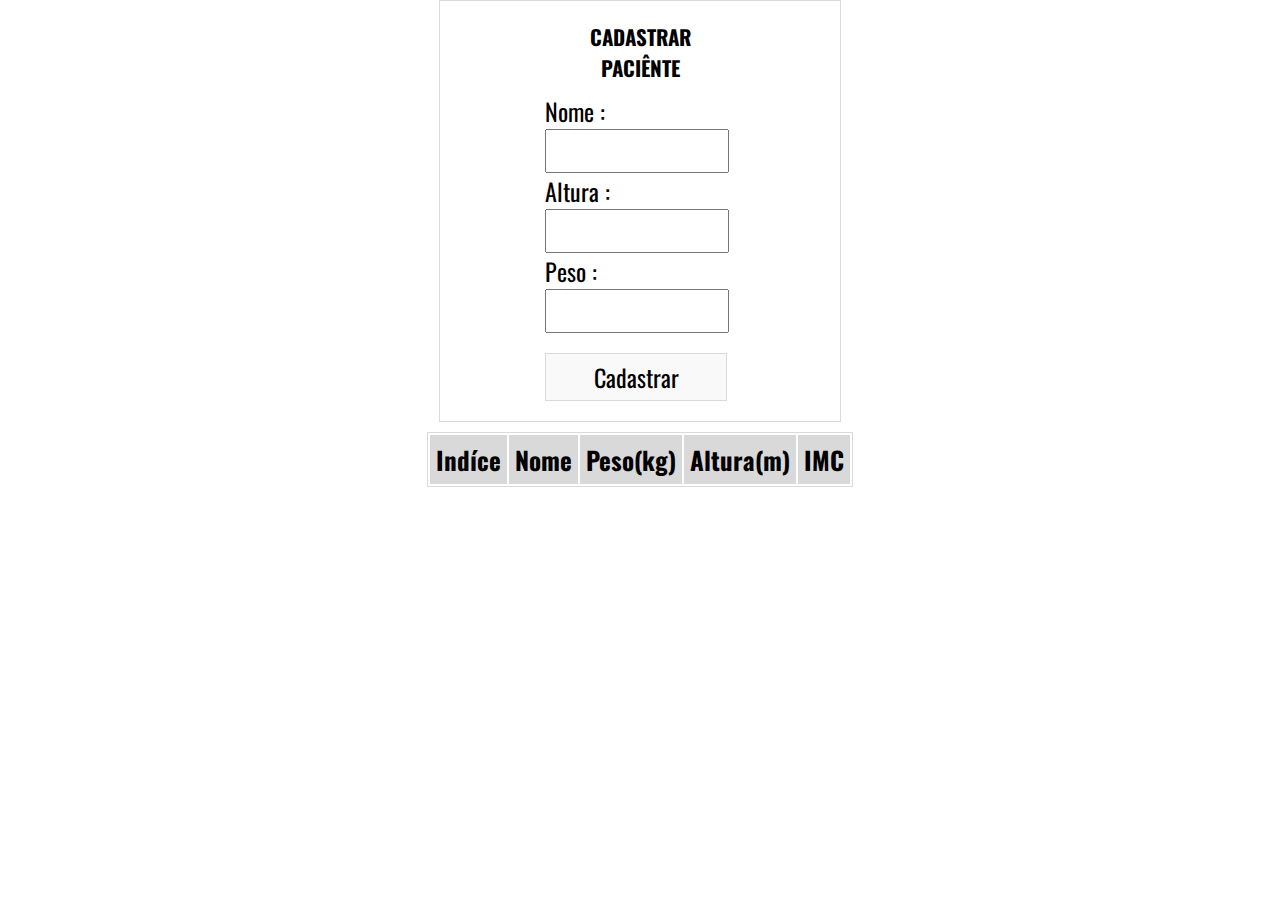
==== IMC-2.0/index.html @ 50eaca23 "IMC : 2.0 | JS/HTML5/CSS3" ====
<!DOCTYPE html>
<html lang="pt-br">
	<head>
		<title>IMC</title>
		<meta charset="utf-8">
		<meta name="author" content="Felippe M">
		<meta name="viewport" content="width=device-width, initial-scale=1.0">
		<link rel="stylesheet" type="text/css" href="_css/estilo.css">

	</head>
	<body>
		<div id="interface">
			<form action="" method="GET" id="formu">
				<h2>CADASTRAR PACIÊNTE</h2>

				<label for="nome" class="titulo">Nome :</label>
					<input type="text" name="nome" id="nome" class="campo">
				<label for="altura" class="titulo">Altura :</label>
					<input type="text" name="altura" id="altura" class="campo">
				<label for="peso" class="titulo">Peso :</label>
					<input type="text" name="peso" id="peso" class="campo">
					<input type="button" name="btn" id="btn" class="btn" value="Cadastrar">
					<span id="msg" name="msg"></span>
			</form>
			
		</div>

		<table id="tabela">
			<thead id="cabecalho-titulo">
				<tr>
					<th>Indíce</th>
					<th>Nome</th>
					<th>Peso(kg)</th>
					<th>Altura(m)</th>
					<th>IMC</th>
				</tr>
			</thead>
		</table>

	<script type="text/javascript" src="_js/arquivo.js"></script>	
	<script type="text/javascript" src="_js/imc.js"></script><!--CHAMAMOS O JS A PARTE-->
	</body>
</html>
---- IMC-2.0/_css/estilo.css ----
@import url('https://fonts.googleapis.com/css2?family=Oswald:wght@200&display=swap');

*{
	padding:0;
	margin:0;
	outline:none;
	font-size: 16px;
}
body{
/*	background-color:red;
*/
}
#interface{
	width: 400px;
	border: 1px solid #d9d9d9;
	height:420px;
	margin: 0 auto;
	display: flex;
	justify-content: center;
	align-items:center;

}




/*FORM*/
#formu{
	width: 190px;
	/*border: 1px solid #d9d9;*/
	margin: 0 auto;
	padding: 10px;
	height: 400px;

}
#formu h2{
	font-family: "Oswald";
	/*font-weight: bold;*/
	font-weight: bold;
	/*text-decoration: underline;*/
	padding: 10px;
	text-align: center;
	font-size: 1.3em;

}
.titulo,#btn{
	display: block;
	font-family: "Oswald";
	font-size: 1.5em;
}
.campo{
	width: 180px;
	height: 40px;
	font-family: "Oswald";
	text-indent: 5px;
}
#btn{
	margin-top: 20px;
	width: 182px;
	border:none;
	padding: 5px;
	border: 1px solid #d9d9d9;
	font-family: "Oswald";
	cursor: pointer;
	background: #f9f9f9;
}
.campo:focus{
	border: 1px solid #09f;
	height: 42px;
	width: 182px;
}
#btn:hover{
	background: rgba(0,0,0,.9);
	color: #fefefe;
	border: 1px solid rgba(0,0,0,.9);
	transition: all linear .6s;
}
#msg{
	font-family: "Oswald";
	font-size: 1.5em;
}


/*TABELA*/
#tabela{
	/*border: 1px solid #d9d9d9;*/
	font-family: "Oswald";
	width: 100px;
	margin: 0 auto;
	text-align: center;
	border: 1px solid #d9d9d9;
	margin-top: 10px;	
}

th{
	font-size: 25px;
	padding: 5px;
	border: 1px solid #d9d9d9;
	background: #d9d9d9;
}
.td-titulo{
	border: 1px solid #d9d9d9;
	padding: 10px;
}
.bordas{
	border: 1px solid #d9d9d9;
}
.invalido{
	color: red;
	font-weight: bold;
}
.nivel_1{
	background: #FFFF00; 
	font-weight: bold;

}
.nivel_2{
	background: green; 
	font-weight: bold;

}
.nivel_3{
	background: #F9BF8F;
	font-weight: bold;

}
.nivel_4{
	background: #FF9B09;
	font-weight: bold;
}
.nivel_5{
	background: #FF3737;
	font-weight: bold;
}
.nivel_6{
	background: #FF3737;
	font-weight: bold;

}
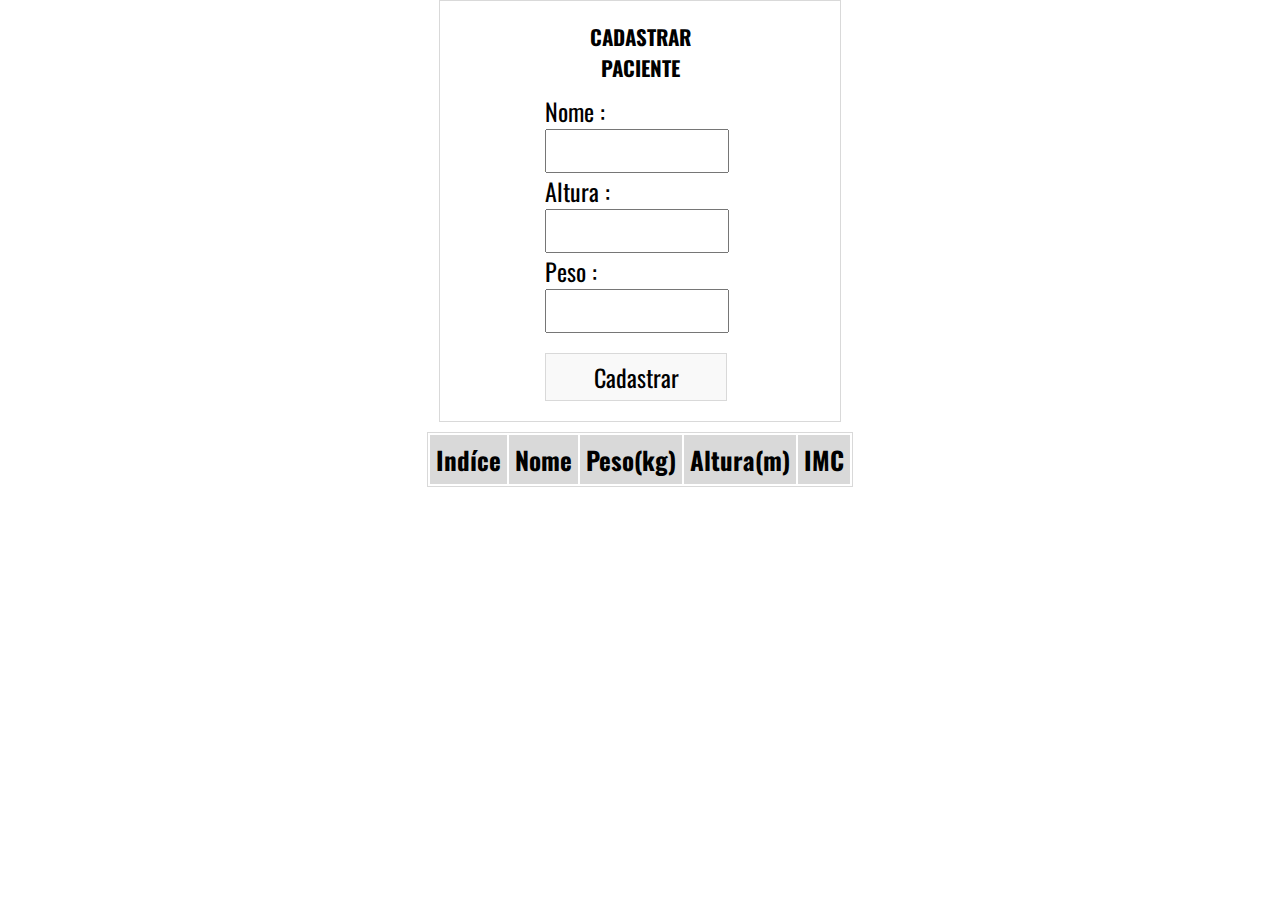
==== commit 4e969f5f: "CORREÇÃO" ====
--- a/IMC-2.0/index.html
+++ b/IMC-2.0/index.html
@@ -11,7 +11,7 @@
 	<body>
 		<div id="interface">
 			<form action="" method="GET" id="formu">
-				<h2>CADASTRAR PACIÊNTE</h2>
+				<h2>CADASTRAR PACIENTE</h2>
 
 				<label for="nome" class="titulo">Nome :</label>
 					<input type="text" name="nome" id="nome" class="campo">
